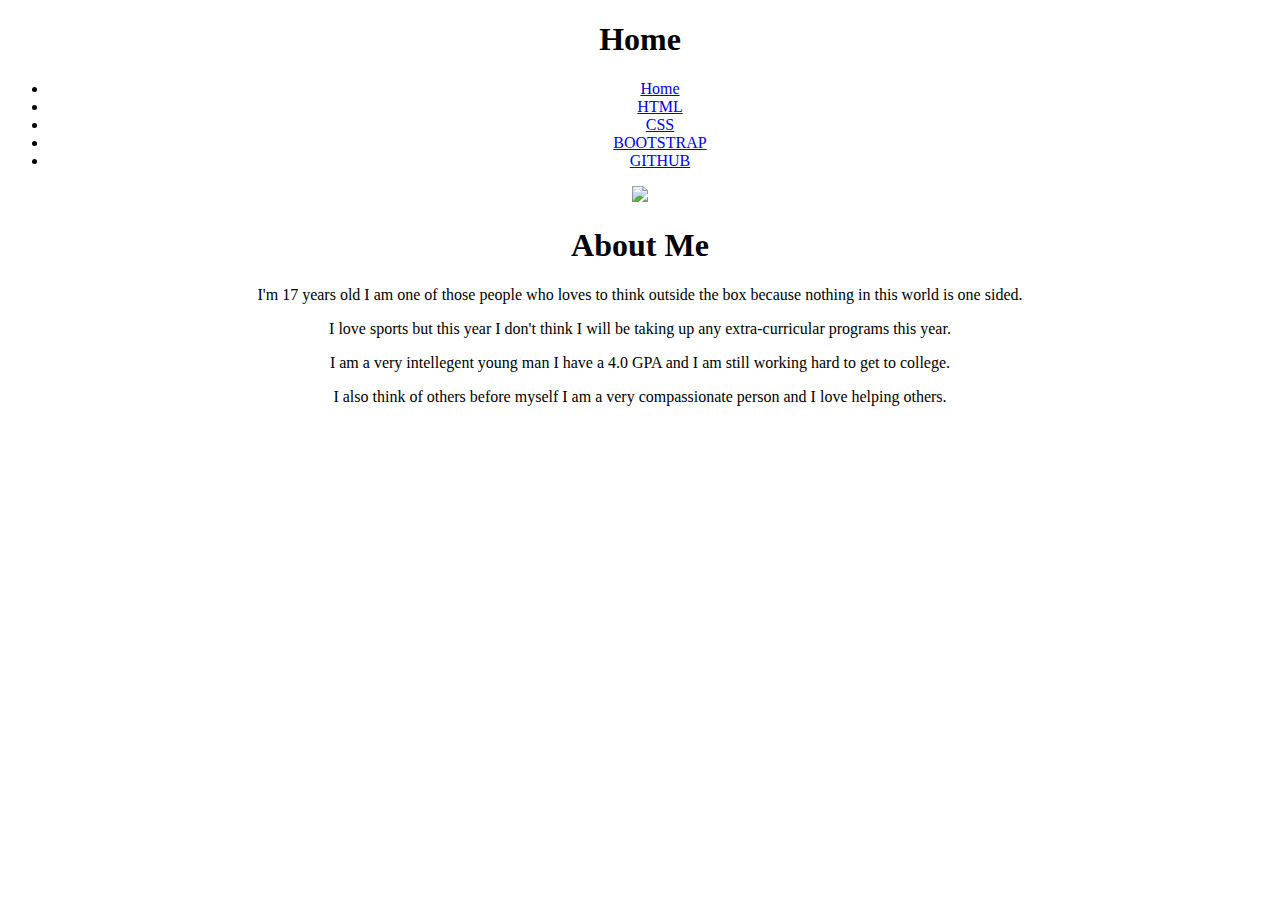
==== index.html @ a89c698b "Create index.html" ====
<!DOCTYPE html>

<html>

  <head> 

    <title>My Website</title>

     <link rel="stylesheet" type="text/css" href="style.css"> 

     <link rel="stylesheet" type="text/css" href="bootstrap.css"> 

    </head> 

   <body>

   <div align="center"> 

    <div class="container">

      <h1>Home</h1>

        <div class="navbar">

        <div class=navbar-inner">  

          <ul class="nav">

            <li class="active"><a href="index.html">Home</a></li>

            <li><a href="html.html">HTML</a></li>

            <li><a href="css.html">CSS</a></li>

            <li><a href="bootstrap.html">BOOTSTRAP</a></li>

            <li><a href="github.html">GITHUB</a></li>

          </ul>

          </div>

          </div>

        </div>

        <img src="think.jpg"/> 

                <h1>About Me</h1>

                <p>I'm 17 years old I am one of those people who loves to think outside the box because nothing in this world is one sided.</P> 

                <p>I love sports but this year I don't think I will be taking up any extra-curricular programs this year.</P> 

                <p>I am a very intellegent young man I have a 4.0 GPA and I am still working hard to get to college.</P> 

                <p>I also think of others before myself I am a very compassionate person and I love helping others.</P>
                
    </div>         

    </body>

</html>
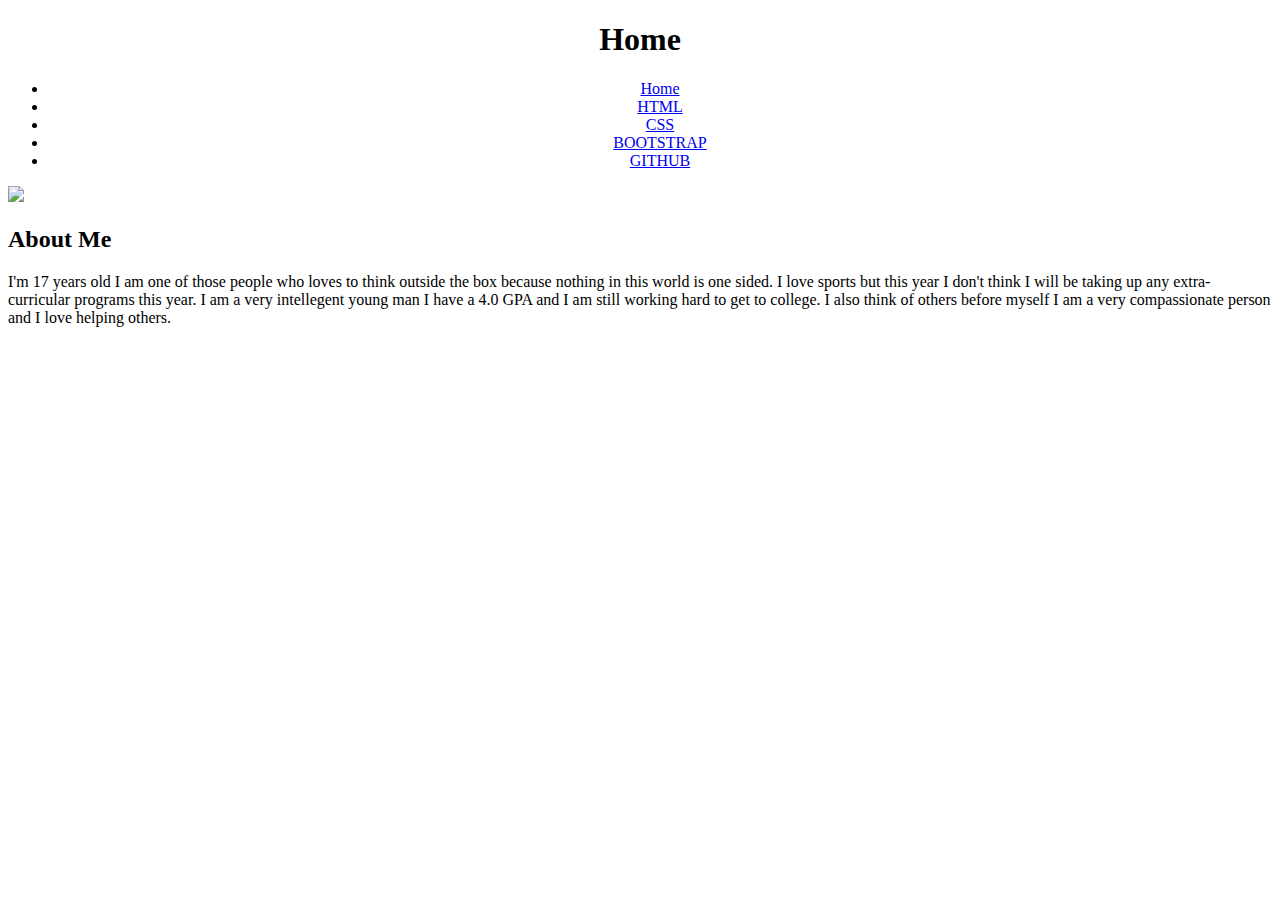
==== commit a4d5d332: "Update index.html" ====
--- a/index.html
+++ b/index.html
@@ -1,73 +1,38 @@
 <!DOCTYPE html>
+<html lang="en">
 
-<html>
+<head> 
+    <title>My Website</title>
+    <meta charset="utf-8">
+    <link rel="stylesheet" type="text/css" href="style.css"> 
+    <link rel="stylesheet" type="text/css" href="bootstrap.css"> 
+</head> 
 
-  <head> 
+<body id="main">
+<div align="center" class="navbar">
+  <div class="navbar-inner">
+    <h1>Home</h1>
 
-    <title>My Website</title>
+      <ul class="nav">
+        <li class="active"><a href="index.html">Home</a></li>
+          <li><a href="html.html">HTML</a></li>
+          <li><a href="css.html">CSS</a></li>
+          <li><a href="bootstrap.html">BOOTSTRAP</a></li>
+          <li><a href="github.html">GITHUB</a></li>
+        </ul>
 
-     <link rel="stylesheet" type="text/css" href="style.css"> 
+  </div>
+</div>
+<div id="content">
+  <img src="https://f.cloud.github.com/assets/5114678/889025/ece244f0-fa17-11e2-93c4-b36a8f638920.jpg"> 
 
-     <link rel="stylesheet" type="text/css" href="bootstrap.css"> 
-
-    </head> 
-
-   <body>
-
-   <div align="center"> 
-
-    <div class="container">
-
-      <h1>Home</h1>
-
-        <div class="navbar">
-
-        <div class=navbar-inner">  
-
-          <ul class="nav">
-
-            <li class="active"><a href="index.html">Home</a></li>
-
-            <li><a href="html.html">HTML</a></li>
-
-            <li><a href="css.html">CSS</a></li>
-
-            <li><a href="bootstrap.html">BOOTSTRAP</a></li>
-
-            <li><a href="github.html">GITHUB</a></li>
-
-          </ul>
-
-          </div>
-
-          </div>
-
-        </div>
-
-        <img src="think.jpg"/> 
-
-                <h1>About Me</h1>
-
-                <p>I'm 17 years old I am one of those people who loves to think outside the box because nothing in this world is one sided.</P> 
-
-                <p>I love sports but this year I don't think I will be taking up any extra-curricular programs this year.</P> 
-
-                <p>I am a very intellegent young man I have a 4.0 GPA and I am still working hard to get to college.</P> 
-
-                <p>I also think of others before myself I am a very compassionate person and I love helping others.</P>
-                
-    </div>         
-
-    </body>
-
+  <h2>About Me</h2><p>
+  
+  I'm 17 years old I am one of those people who loves to think outside the box because nothing in this world is one sided. 
+  I love sports but this year I don't think I will be taking up any extra-curricular programs this year.
+  I am a very intellegent young man I have a 4.0 GPA and I am still working hard to get to college. 
+  I also think of others before myself I am a very compassionate person and I love helping others.</p>
+              
+</div>
+</body>
 </html>
-
-         
-                
-
-
-
-
-
-
-
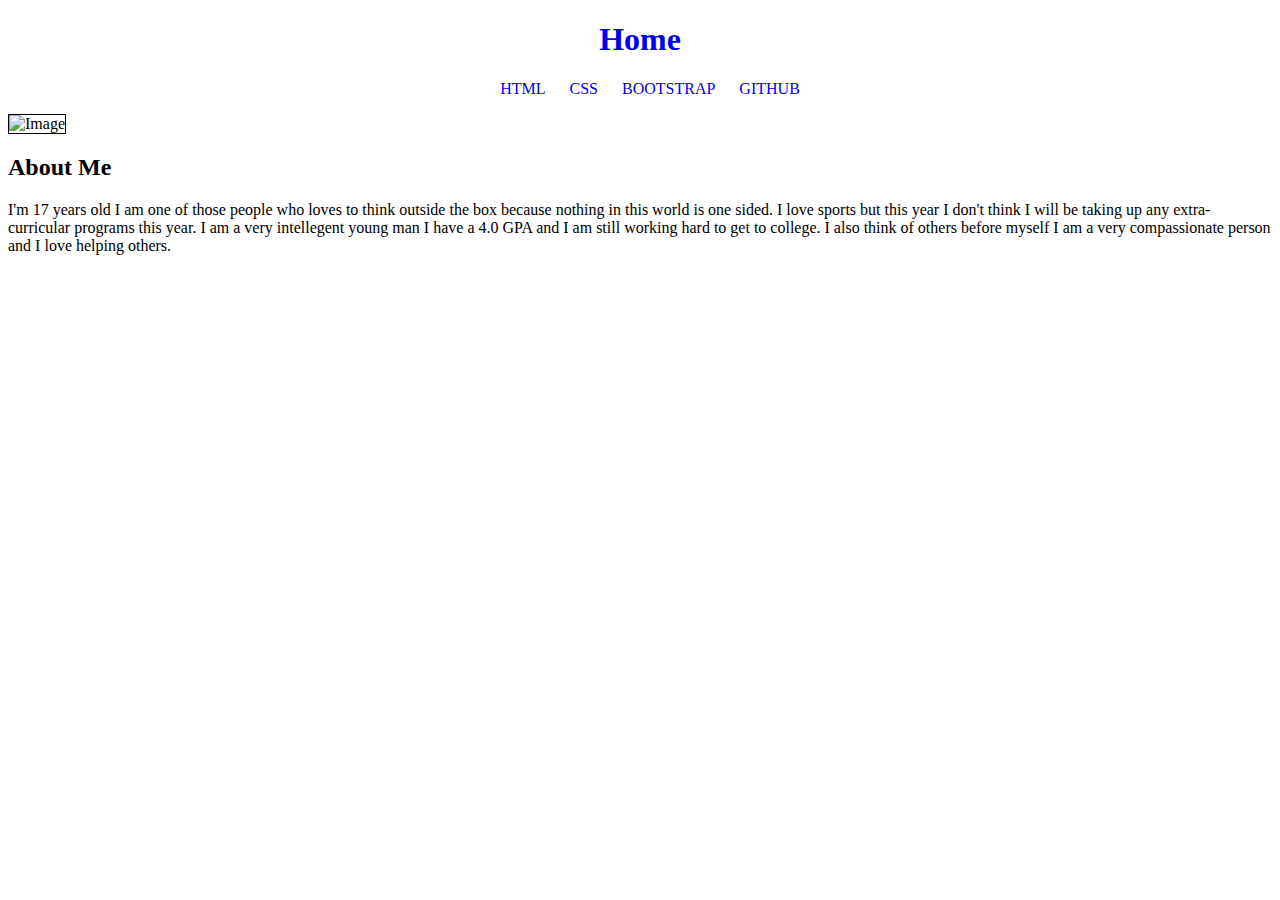
==== commit bee454b1: "Update index.html" ====
--- a/index.html
+++ b/index.html
@@ -3,7 +3,6 @@
 
 <head> 
     <title>My Website</title>
-    <meta charset="utf-8">
     <link rel="stylesheet" type="text/css" href="style.css"> 
     <link rel="stylesheet" type="text/css" href="bootstrap.css"> 
 </head> 
@@ -11,28 +10,31 @@
 <body id="main">
 <div align="center" class="navbar">
   <div class="navbar-inner">
-    <h1>Home</h1>
+    <a href="index.html"><h1>Home</h1></a>
 
-      <ul class="nav">
-        <li class="active"><a href="index.html">Home</a></li>
+      <ul id="navlist">
           <li><a href="html.html">HTML</a></li>
           <li><a href="css.html">CSS</a></li>
           <li><a href="bootstrap.html">BOOTSTRAP</a></li>
           <li><a href="github.html">GITHUB</a></li>
-        </ul>
+      </ul>
 
   </div>
 </div>
-<div id="content">
-  <img src="https://f.cloud.github.com/assets/5114678/889025/ece244f0-fa17-11e2-93c4-b36a8f638920.jpg"> 
 
-  <h2>About Me</h2><p>
-  
-  I'm 17 years old I am one of those people who loves to think outside the box because nothing in this world is one sided. 
-  I love sports but this year I don't think I will be taking up any extra-curricular programs this year.
-  I am a very intellegent young man I have a 4.0 GPA and I am still working hard to get to college. 
-  I also think of others before myself I am a very compassionate person and I love helping others.</p>
-              
+<div id="contentmain">
+  <div id="contentimage">
+    <img src="https://f.cloud.github.com/assets/5114678/889025/ece244f0-fa17-11e2-93c4-b36a8f638920.jpg" alt="Image">
+  </div>
+    
+  <div id="text">
+    <h2>About Me</h2><p>
+      
+      I'm 17 years old I am one of those people who loves to think outside the box because nothing in this world is one sided. 
+      I love sports but this year I don't think I will be taking up any extra-curricular programs this year.
+      I am a very intellegent young man I have a 4.0 GPA and I am still working hard to get to college. 
+      I also think of others before myself I am a very compassionate person and I love helping others.</p>
+  </div>
 </div>
 </body>
 </html>
--- a/style.css
+++ b/style.css
@@ -0,0 +1,28 @@
+/* Style.css */
+body {
+	font-family: "Palatino Linotype", "Book Antiqua", Palatino, serif;
+}
+
+#navlist li {
+display: inline;
+list-style-type: none;
+padding-right: 20px;
+}
+
+img {
+	border: 1px solid #000;
+}
+
+a:link, a:visited {
+	text-decoration: none;
+}
+
+#contentimage {
+	width: 200px;
+	height: auto;
+	float: left;
+}
+
+#text {
+	float: right;
+}
